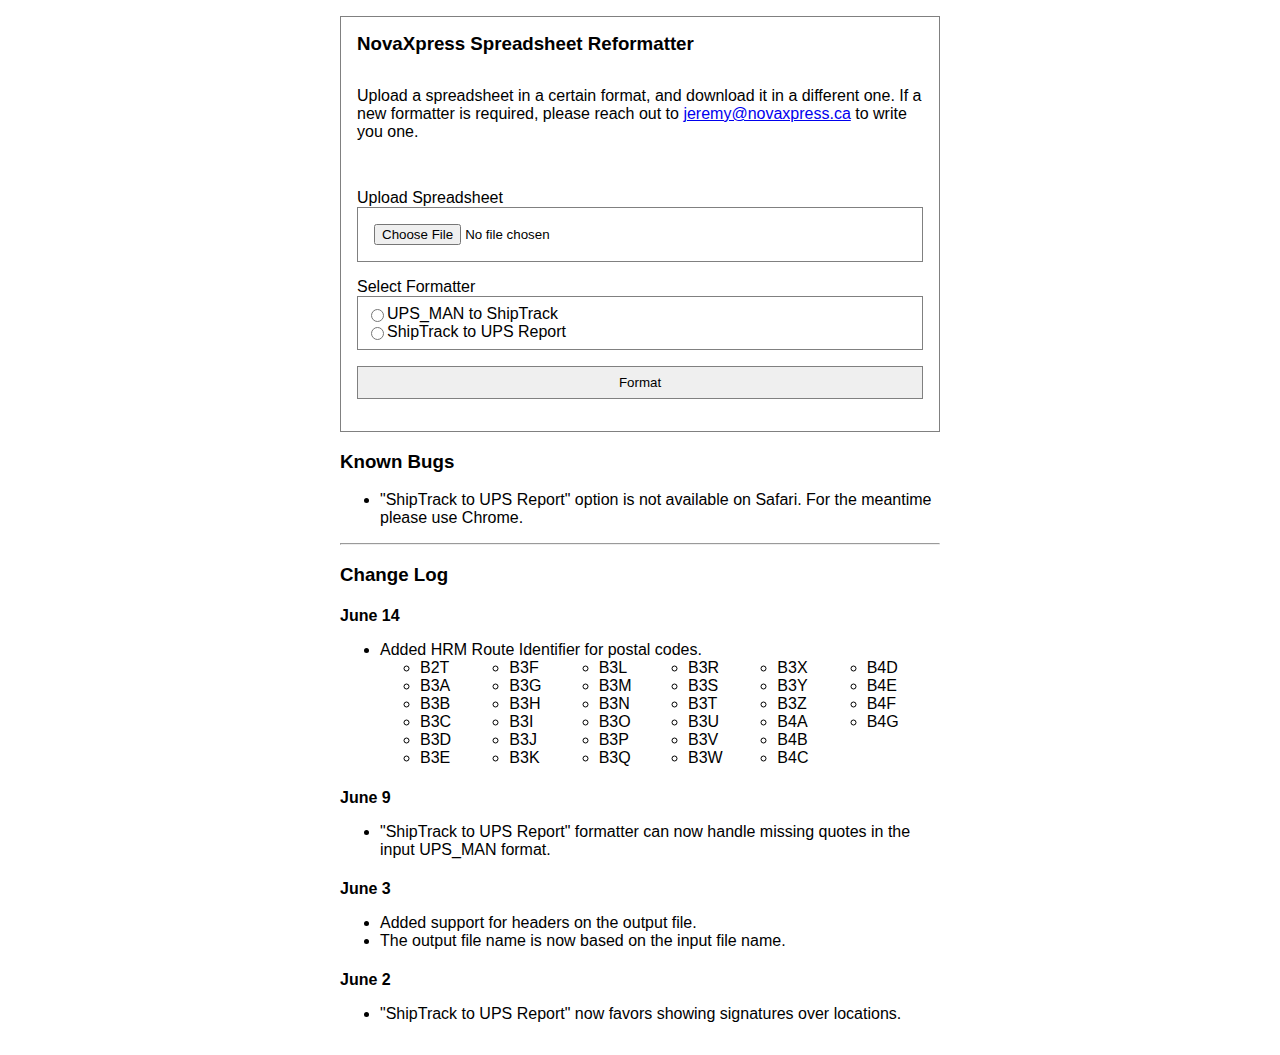
==== data-formatter/index.html @ 725794b1 "Route identifier based on postal code" ====
<!DOCTYPE html>
<html lang="en">

<head>
    <meta charset="UTF-8">
    <meta http-equiv="X-UA-Compatible" content="IE=edge">
    <meta name="viewport" content="width=device-width, initial-scale=1.0">
    <title>Data Formatter</title>

    <link rel="stylesheet" href="/styles/tabs.css">
    <link rel="stylesheet" href="/styles/pages.css">
    <link rel="stylesheet" href="/styles/forms.css">
    <link rel="stylesheet" href="/styles/global.css">
    <link rel="stylesheet" href="styles/main.css">

    <script src="/scripts/pages.js" defer></script>
    <script src="/scripts/forms.js" defer></script>
    <script src="/scripts/tabs.js" defer></script>
    <script src="scripts/main.js" defer></script>
</head>

<body>
    <main>
        <form form="formatter">
            <h3>NovaXpress Spreadsheet Reformatter</h3>
            <p>Upload a spreadsheet in a certain format, and download it in a different one. If a new formatter is
                required, please reach out to <a href="mailto:jeremy@novaxpress.ca">jeremy@novaxpress.ca</a> to write
                you one.</p>
            <div formMessages></div>
            <div class="stacked">
                <label for="to-format">Upload Spreadsheet</label>
                <input type="file" name="to-format" id="to-format" required>
            </div>
            <div class="stacked">
                <label for="formatters">Select Formatter</label>
                <div id="formatters"></div>
            </div>
            <input type="submit" value="Format">
            <div id="download-container"></div>
        </form>

        <section id="information">
            <div>
                <h3>Known Bugs</h3>
                <ul>
                    <li>"ShipTrack to UPS Report" option is not available on Safari. For the meantime please use Chrome.
                    </li>
                </ul>
            </div>

            <hr>

            <div>
                <h3>Change Log</h3>
                <h4>June 14</h4>
                <ul>
                    <li>Added HRM Route Identifier for postal codes.
                        <ul style="columns: 6">
                            <li>B2T</li>
                            <li>B3A</li>
                            <li>B3B</li>
                            <li>B3C</li>
                            <li>B3D</li>
                            <li>B3E</li>
                            <li>B3F</li>
                            <li>B3G</li>
                            <li>B3H</li>
                            <li>B3I</li>
                            <li>B3J</li>
                            <li>B3K</li>
                            <li>B3L</li>
                            <li>B3M</li>
                            <li>B3N</li>
                            <li>B3O</li>
                            <li>B3P</li>
                            <li>B3Q</li>
                            <li>B3R</li>
                            <li>B3S</li>
                            <li>B3T</li>
                            <li>B3U</li>
                            <li>B3V</li>
                            <li>B3W</li>
                            <li>B3X</li>
                            <li>B3Y</li>
                            <li>B3Z</li>
                            <li>B4A</li>
                            <li>B4B</li>
                            <li>B4C</li>
                            <li>B4D</li>
                            <li>B4E</li>
                            <li>B4F</li>
                            <li>B4G</li>
                        </ul>
                    </li>
                </ul>
                <h4>June 9</h4>
                <ul>
                    <li>"ShipTrack to UPS Report" formatter can now handle missing quotes in the input UPS_MAN format.
                    </li>
                </ul>

                <h4>June 3</h4>
                <ul>
                    <li>Added support for headers on the output file.</li>
                    <li>The output file name is now based on the input file name.</li>
                </ul>

                <h4>June 2</h4>
                <ul>
                    <li>"ShipTrack to UPS Report" now favors showing signatures over locations.</li>
                </ul>
            </div>
        </section>
    </main>
</body>

</html>
---- styles/tabs.css ----
[tab] {
    display: none;
    border: 1px solid gray;
    padding: 1rem;
}

[tab][active] {
    display: block;
}

[tabBar] > button {
    position: relative;
    background-color: #888888;
    color: black;
    border: solid 1px gray;
    border-left: none;
    border-bottom: none;
    border-radius: 0;
    cursor: pointer;
}

[tabBar] > button:first-child {
    border-left: solid 1px gray;
}

[tabBar] > button[active] {
    background-color: white;
}

[tabBar] > button[active]::after {
    position: absolute;
    content: ' ';
    bottom: -1px;
    left: 0;
    width: 100%;
    height: 1px;
    background-color: inherit;
    z-index: 1;
}
---- styles/pages.css ----
[page] {
    display: none;
    border: 1px solid gray;
    padding: 1rem;
}

[page][active] {
    display: block;
}
---- styles/forms.css ----
[form] {
    padding: 1rem;
}

[formMessages] {
    display: flex;
    flex-direction: column;
    justify-content: center;
    align-items: center;
    gap: 0.25rem;
}

[formMessages] .success {
    color: lime;
}

[formMessages] .info {
    color: gray;
}

[formMessages] .warn {
    color: yellow;
}

[formMessages] .error {
    color: red;
}

[form].waiting {
    position: relative;
    opacity: 0.5;
}

[form].waiting::after {
    content: ' ';
    position: absolute;
    top: 0;
    left: 0;
    width: 100%;
    height: 100%;
    background-color: rgba(0, 0, 0, 0.5);
    border-radius: 1rem;
    cursor: wait;
}
---- styles/global.css ----
body {
    font-family: 'Segoe UI', Tahoma, Geneva, Verdana, sans-serif;
}

.simpleContainer {
    display: grid;
    grid-template-columns: 1fr;
}

.rackContainer {
    display: grid;
    grid-auto-flow: column;
    grid-template-rows: 1fr min-content;
    gap: 0 0.5rem;
}

.horizontalStretch {
    width: 100%;
}

.vertialStretch {
    height: 100%;
}

.stacked {
    display: flex;
    flex-direction: column;
    justify-content: flex-start;
    align-items: stretch;
}

.smallGap {
    gap: 0.25rem;
}

.mediumGap {
    gap: 1rem;
}

.largeGap {
    gap: 2rem;
}

input {
    box-sizing: border-box;
    padding: 0.5rem;
    border: 1px solid gray;
    outline: none;
}
---- data-formatter/styles/main.css ----
html {
    min-height: 100vh;
}

body {
    display: flex;
    flex-direction: column;
    justify-content: center;
    align-items: center;
    min-height: 100vh;
    margin: 0;
}

[form="formatter"] {
    display: flex;
    flex-direction: column;
    align-items: stretch;
    gap: 1rem;
    padding: 1rem;
    border: 1px solid gray;
}

[form="formatter"] h3 {
    margin: 0;
}

#to-format {
    padding: 1rem;
}

#formatters {
    display: grid;
    grid-template-columns: min-content 1fr;
    border: 1px solid gray;
    padding: 0.5rem;
}

main {
    margin: 1rem 0;
    max-width: 600px;
}

#information h4 {
    margin-bottom: 0;
}
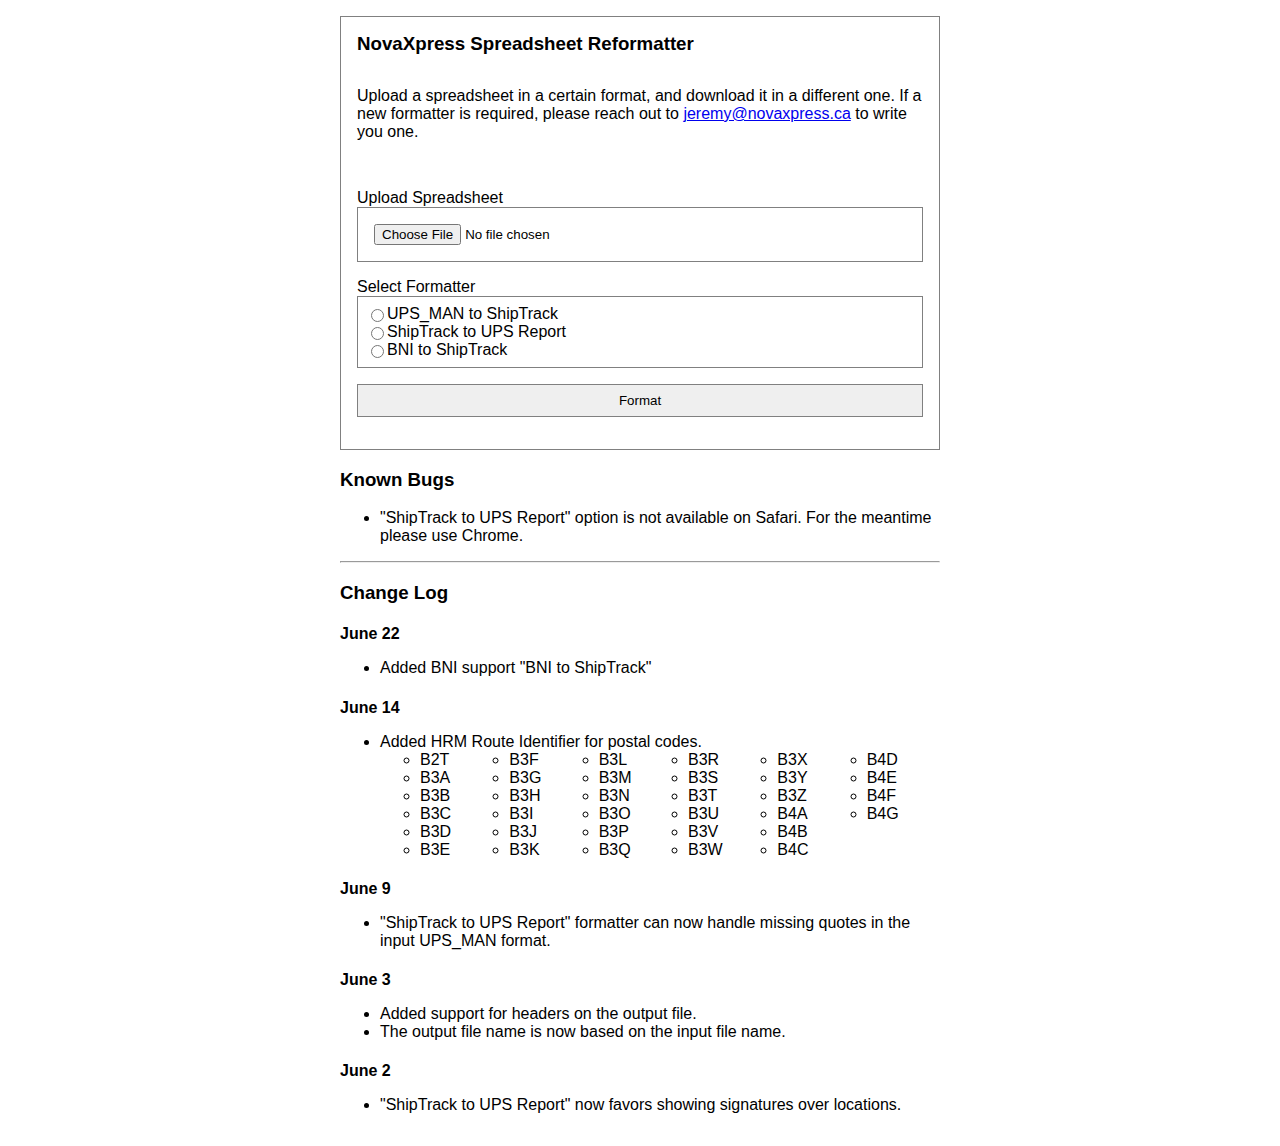
==== commit ab1ee8a1: "Added BNI support" ====
--- a/data-formatter/index.html
+++ b/data-formatter/index.html
@@ -52,6 +52,10 @@
 
             <div>
                 <h3>Change Log</h3>
+                <h4>June 22</h4>
+                <ul>
+                    <li>Added BNI support "BNI to ShipTrack"</li>
+                </ul>
                 <h4>June 14</h4>
                 <ul>
                     <li>Added HRM Route Identifier for postal codes.
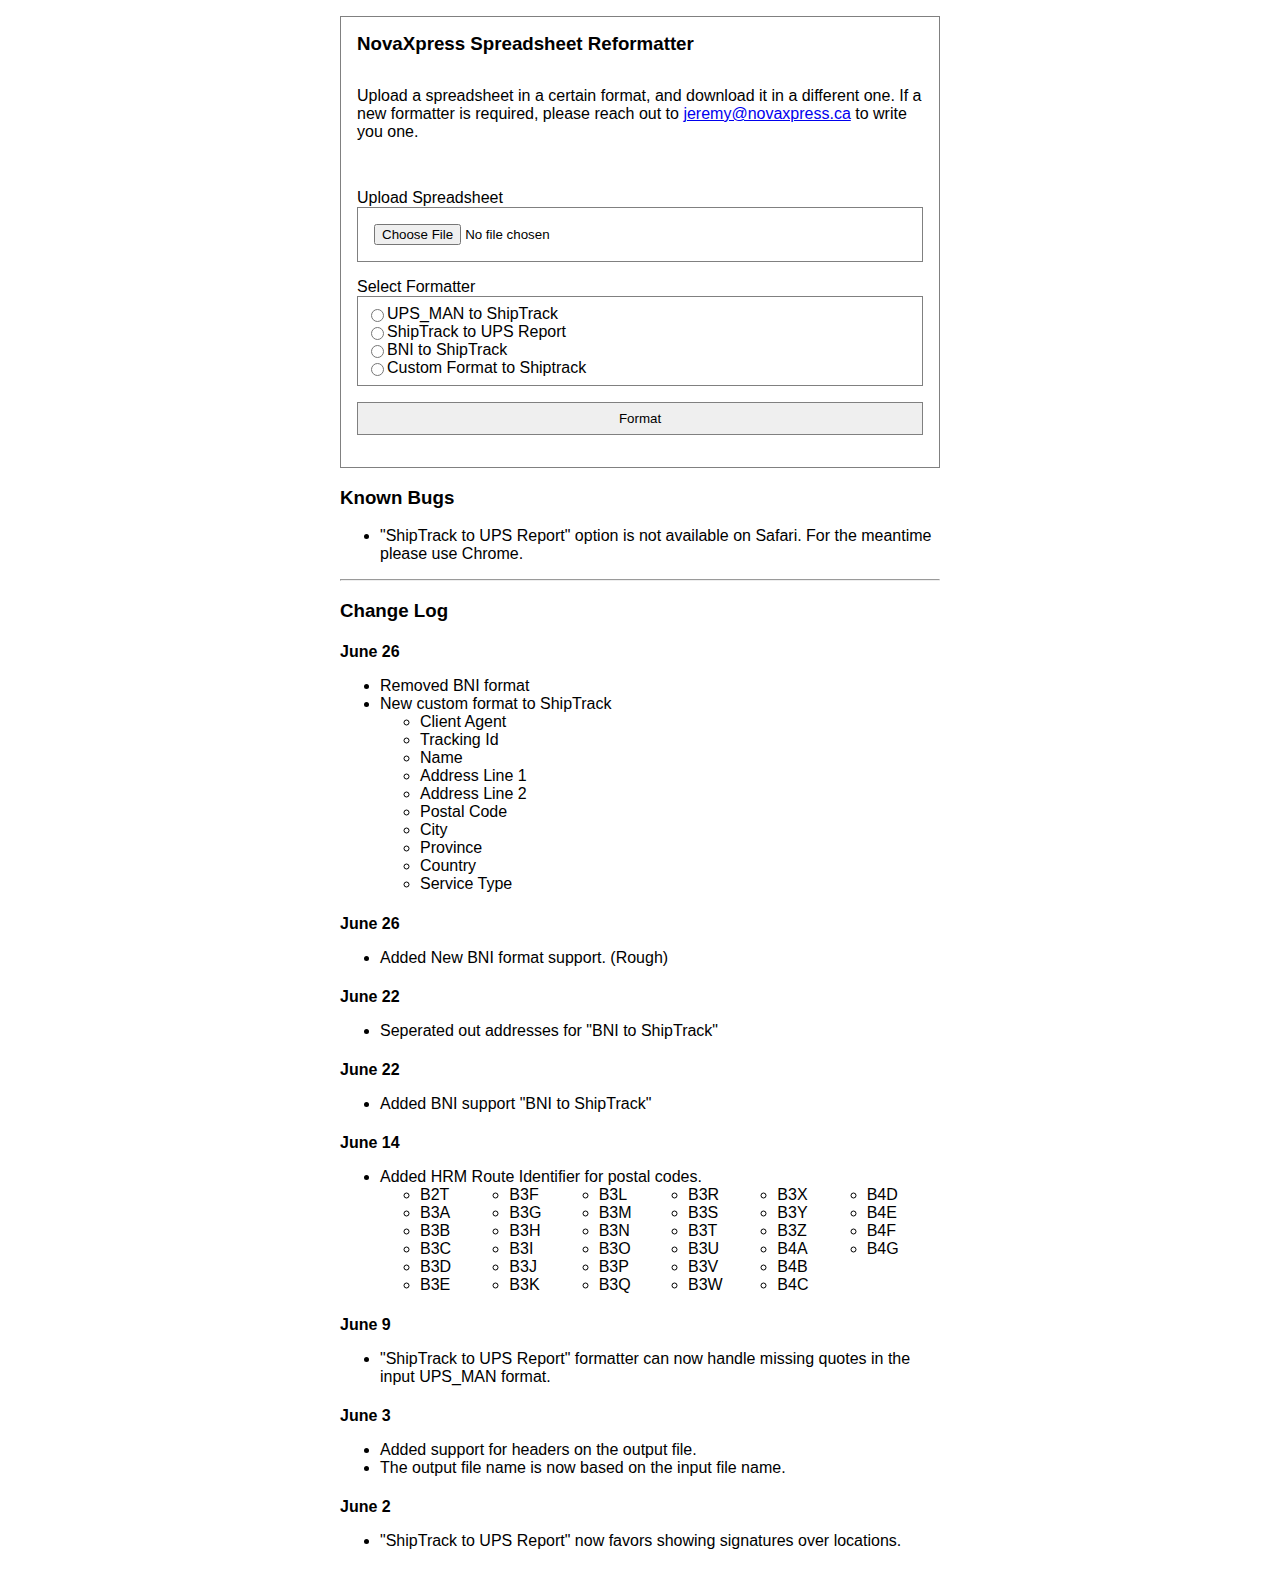
==== commit 28e554b9: "Custom formatter" ====
--- a/data-formatter/index.html
+++ b/data-formatter/index.html
@@ -52,6 +52,32 @@
 
             <div>
                 <h3>Change Log</h3>
+                <h4>June 26</h4>
+                <ul>
+                    <li>Removed BNI format</li>
+                    <li>New custom format to ShipTrack<br>
+                        <ul>
+                            <li>Client Agent</li>
+                            <li>Tracking Id</li>
+                            <li>Name</li>
+                            <li>Address Line 1</li>
+                            <li>Address Line 2</li>
+                            <li>Postal Code</li>
+                            <li>City</li>
+                            <li>Province</li>
+                            <li>Country</li>
+                            <li>Service Type</li>
+                        </ul>
+                    </li>
+                </ul>
+                <h4>June 26</h4>
+                <ul>
+                    <li>Added New BNI format support. (Rough)</li>
+                </ul>
+                <h4>June 22</h4>
+                <ul>
+                    <li>Seperated out addresses for "BNI to ShipTrack"</li>
+                </ul>
                 <h4>June 22</h4>
                 <ul>
                     <li>Added BNI support "BNI to ShipTrack"</li>
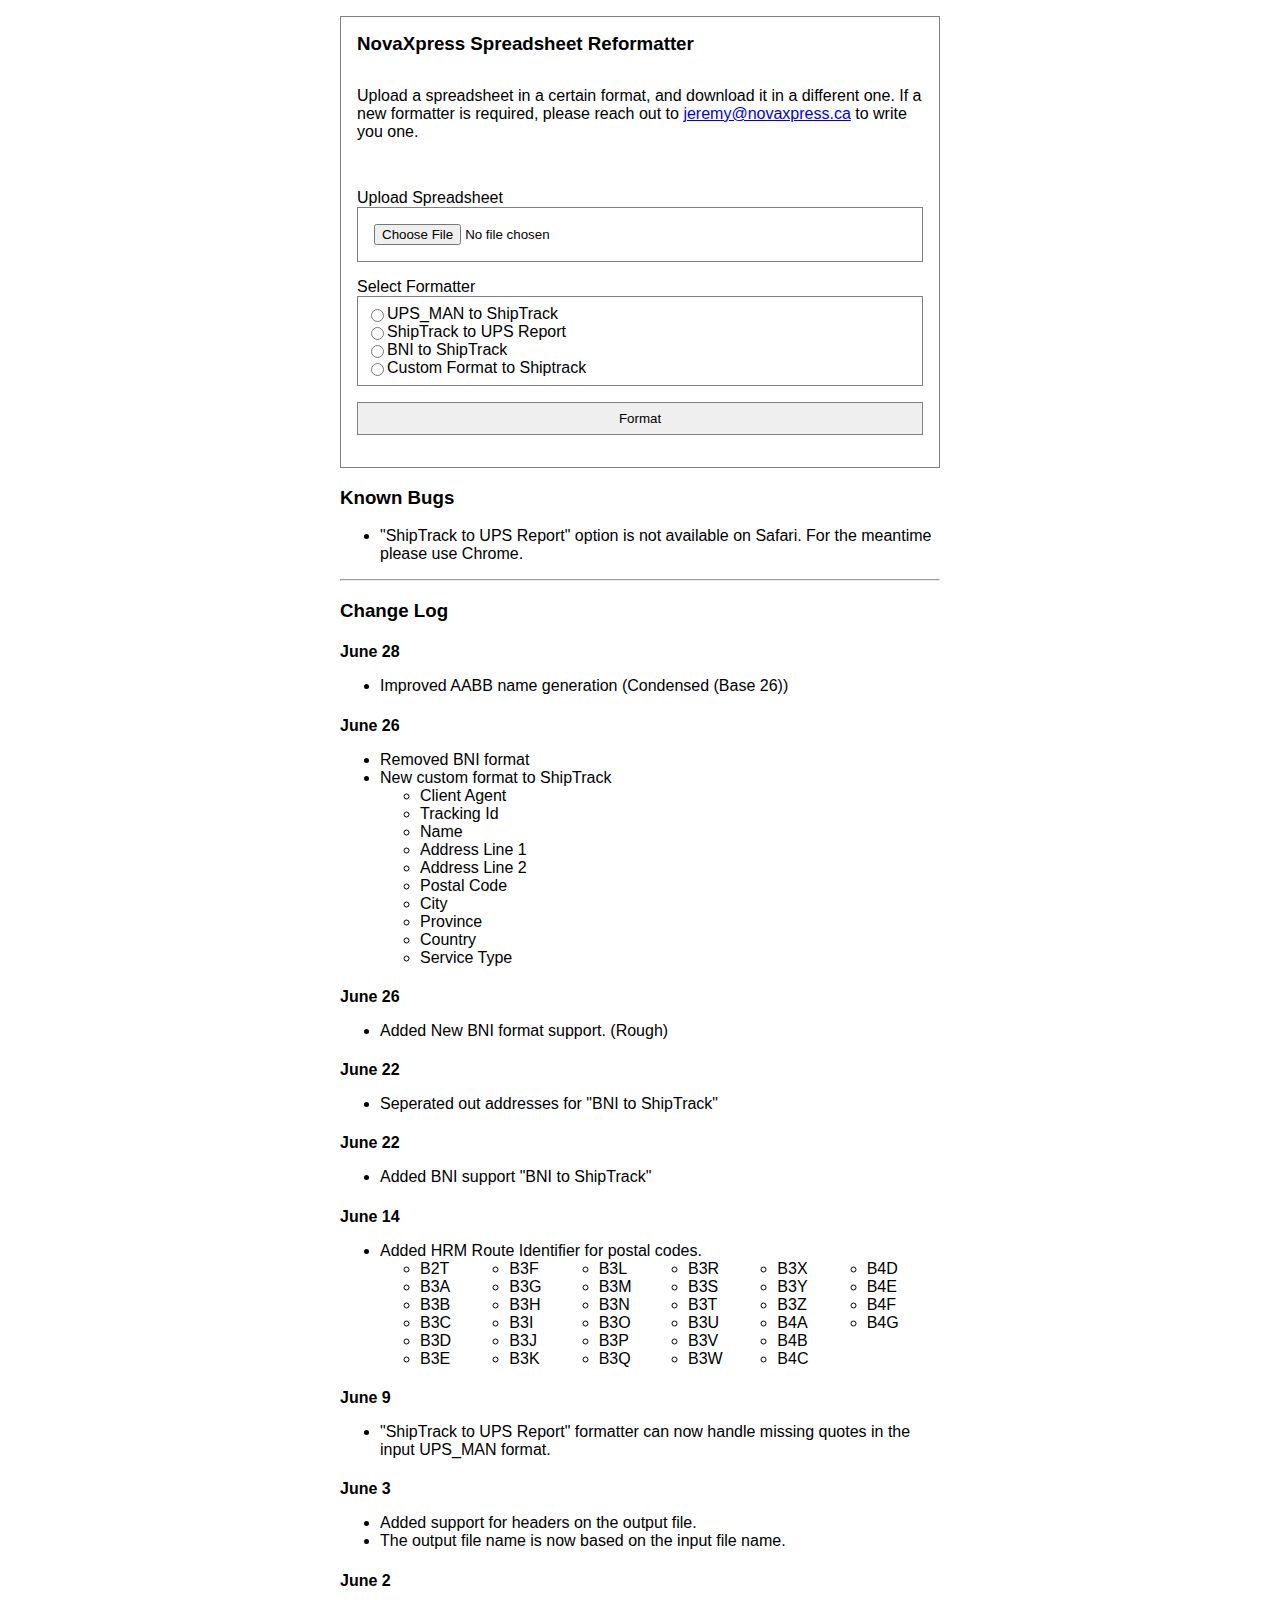
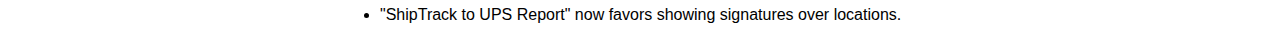
==== commit 085cab62: "Improved aabb name generation" ====
--- a/data-formatter/index.html
+++ b/data-formatter/index.html
@@ -52,6 +52,10 @@
 
             <div>
                 <h3>Change Log</h3>
+                <h4>June 28</h4>
+                <ul>
+                    <li>Improved AABB name generation (Condensed (Base 26))</li>
+                </ul>
                 <h4>June 26</h4>
                 <ul>
                     <li>Removed BNI format</li>
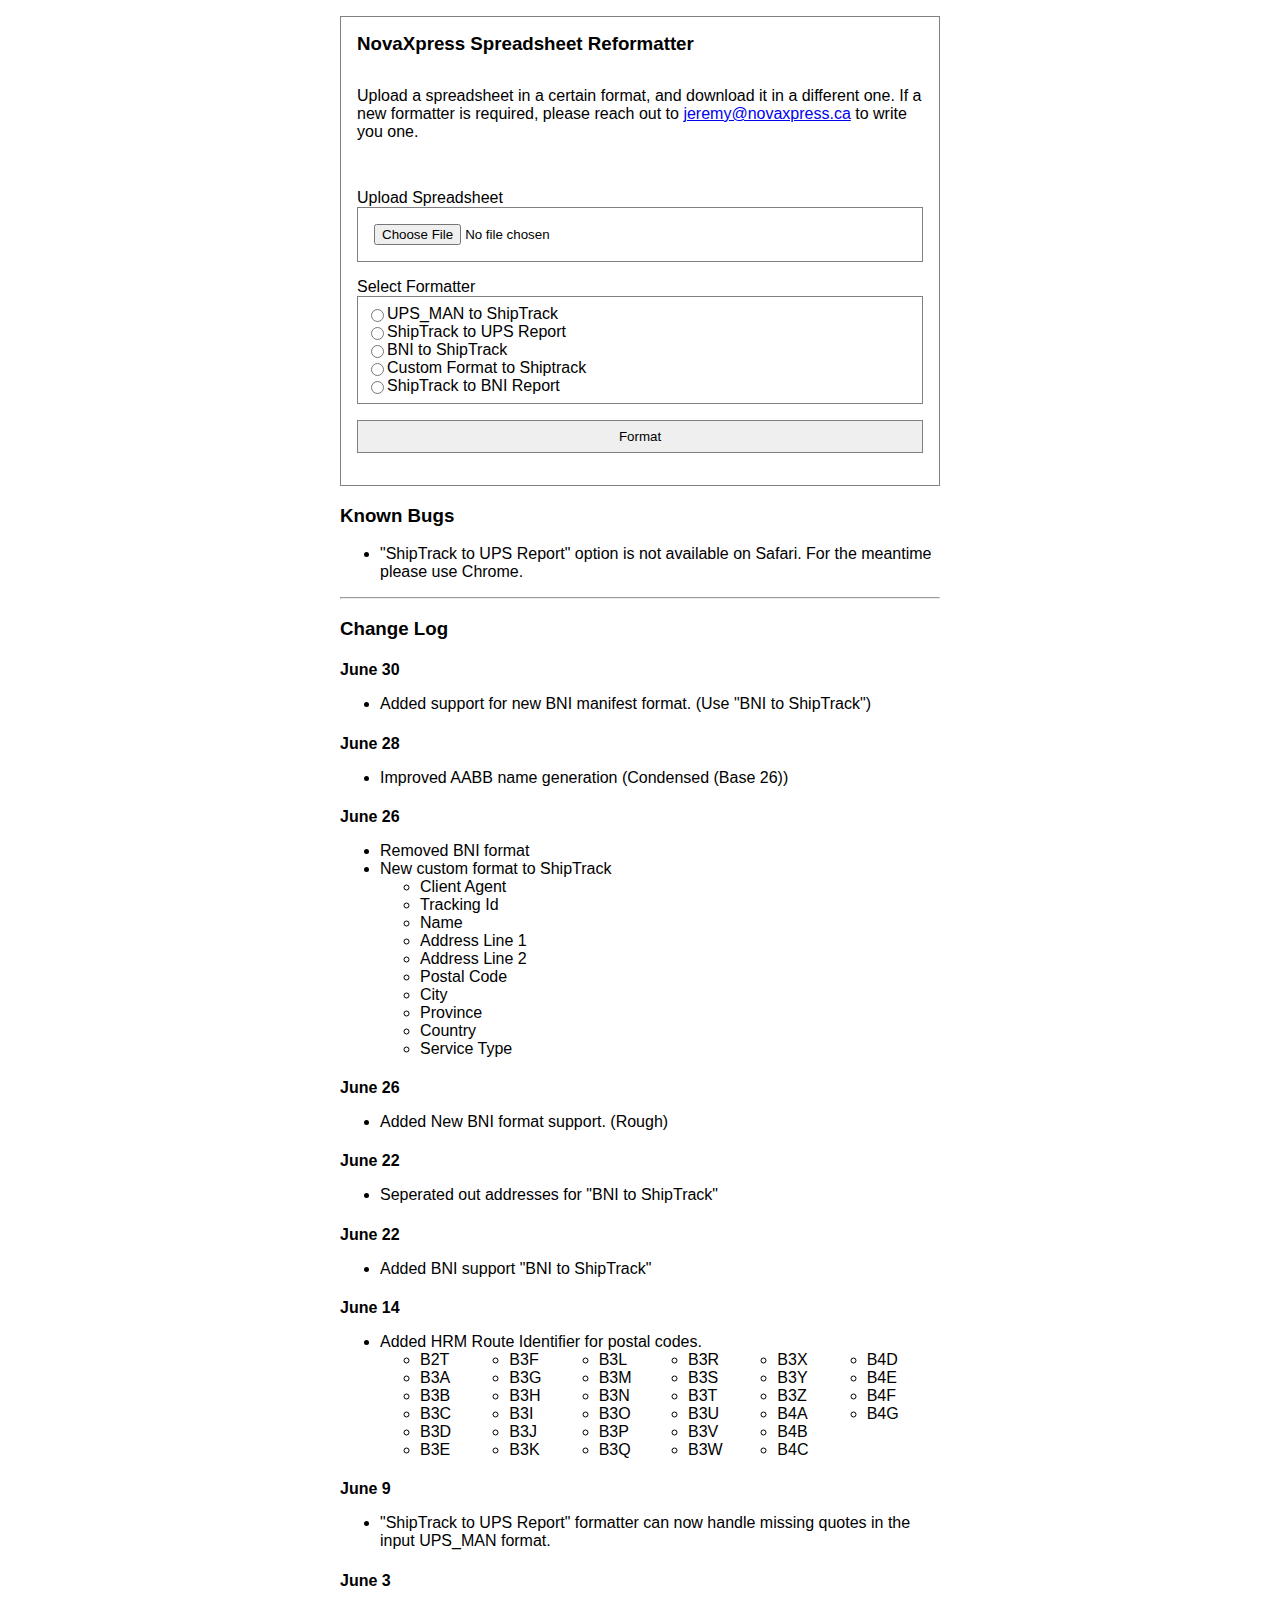
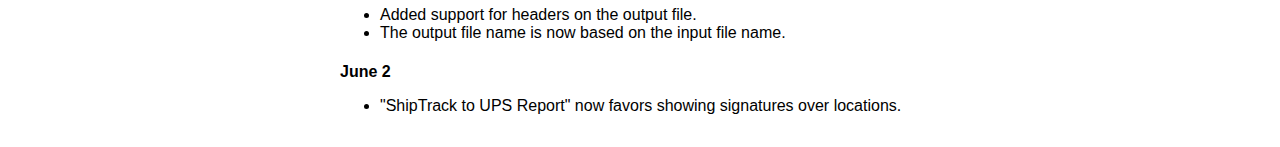
==== commit 6afbf506: "Updated new BNI manifest format" ====
--- a/data-formatter/index.html
+++ b/data-formatter/index.html
@@ -52,6 +52,10 @@
 
             <div>
                 <h3>Change Log</h3>
+                <h4>June 30</h4>
+                <ul>
+                    <li>Added support for new BNI manifest format. (Use "BNI to ShipTrack")</li>
+                </ul>
                 <h4>June 28</h4>
                 <ul>
                     <li>Improved AABB name generation (Condensed (Base 26))</li>
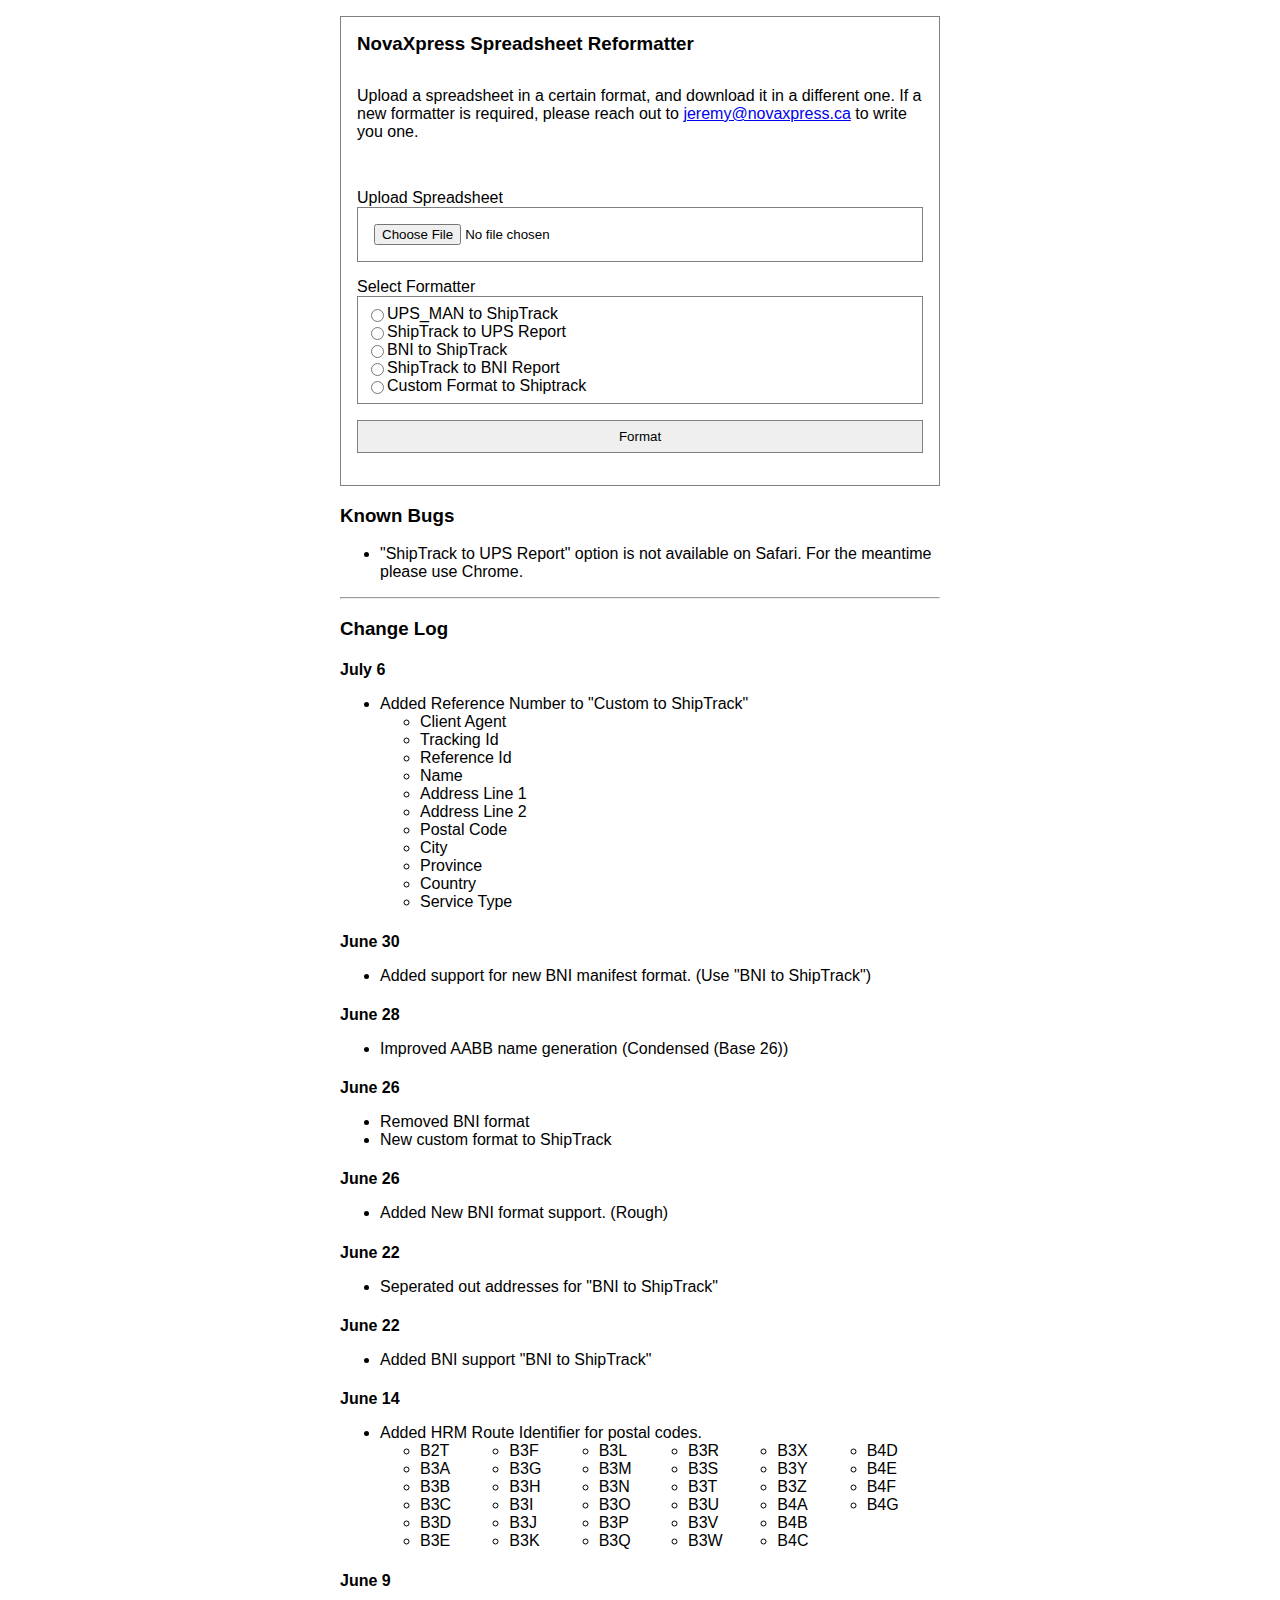
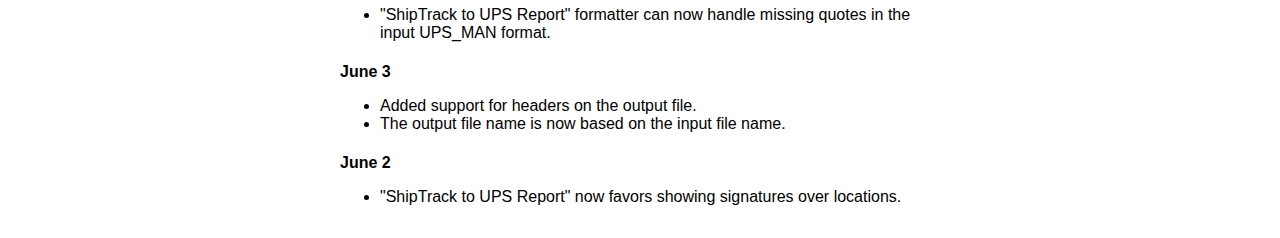
==== commit 387dcfe2: "Added reference number to custom format" ====
--- a/data-formatter/index.html
+++ b/data-formatter/index.html
@@ -52,6 +52,24 @@
 
             <div>
                 <h3>Change Log</h3>
+                <h4>July 6</h4>
+                <ul>
+                    <li>Added Reference Number to "Custom to ShipTrack"<br>
+                        <ul>
+                            <li>Client Agent</li>
+                            <li>Tracking Id</li>
+                            <li>Reference Id</li>
+                            <li>Name</li>
+                            <li>Address Line 1</li>
+                            <li>Address Line 2</li>
+                            <li>Postal Code</li>
+                            <li>City</li>
+                            <li>Province</li>
+                            <li>Country</li>
+                            <li>Service Type</li>
+                        </ul>
+                    </li>
+                </ul>
                 <h4>June 30</h4>
                 <ul>
                     <li>Added support for new BNI manifest format. (Use "BNI to ShipTrack")</li>
@@ -63,20 +81,7 @@
                 <h4>June 26</h4>
                 <ul>
                     <li>Removed BNI format</li>
-                    <li>New custom format to ShipTrack<br>
-                        <ul>
-                            <li>Client Agent</li>
-                            <li>Tracking Id</li>
-                            <li>Name</li>
-                            <li>Address Line 1</li>
-                            <li>Address Line 2</li>
-                            <li>Postal Code</li>
-                            <li>City</li>
-                            <li>Province</li>
-                            <li>Country</li>
-                            <li>Service Type</li>
-                        </ul>
-                    </li>
+                    <li>New custom format to ShipTrack</li>
                 </ul>
                 <h4>June 26</h4>
                 <ul>
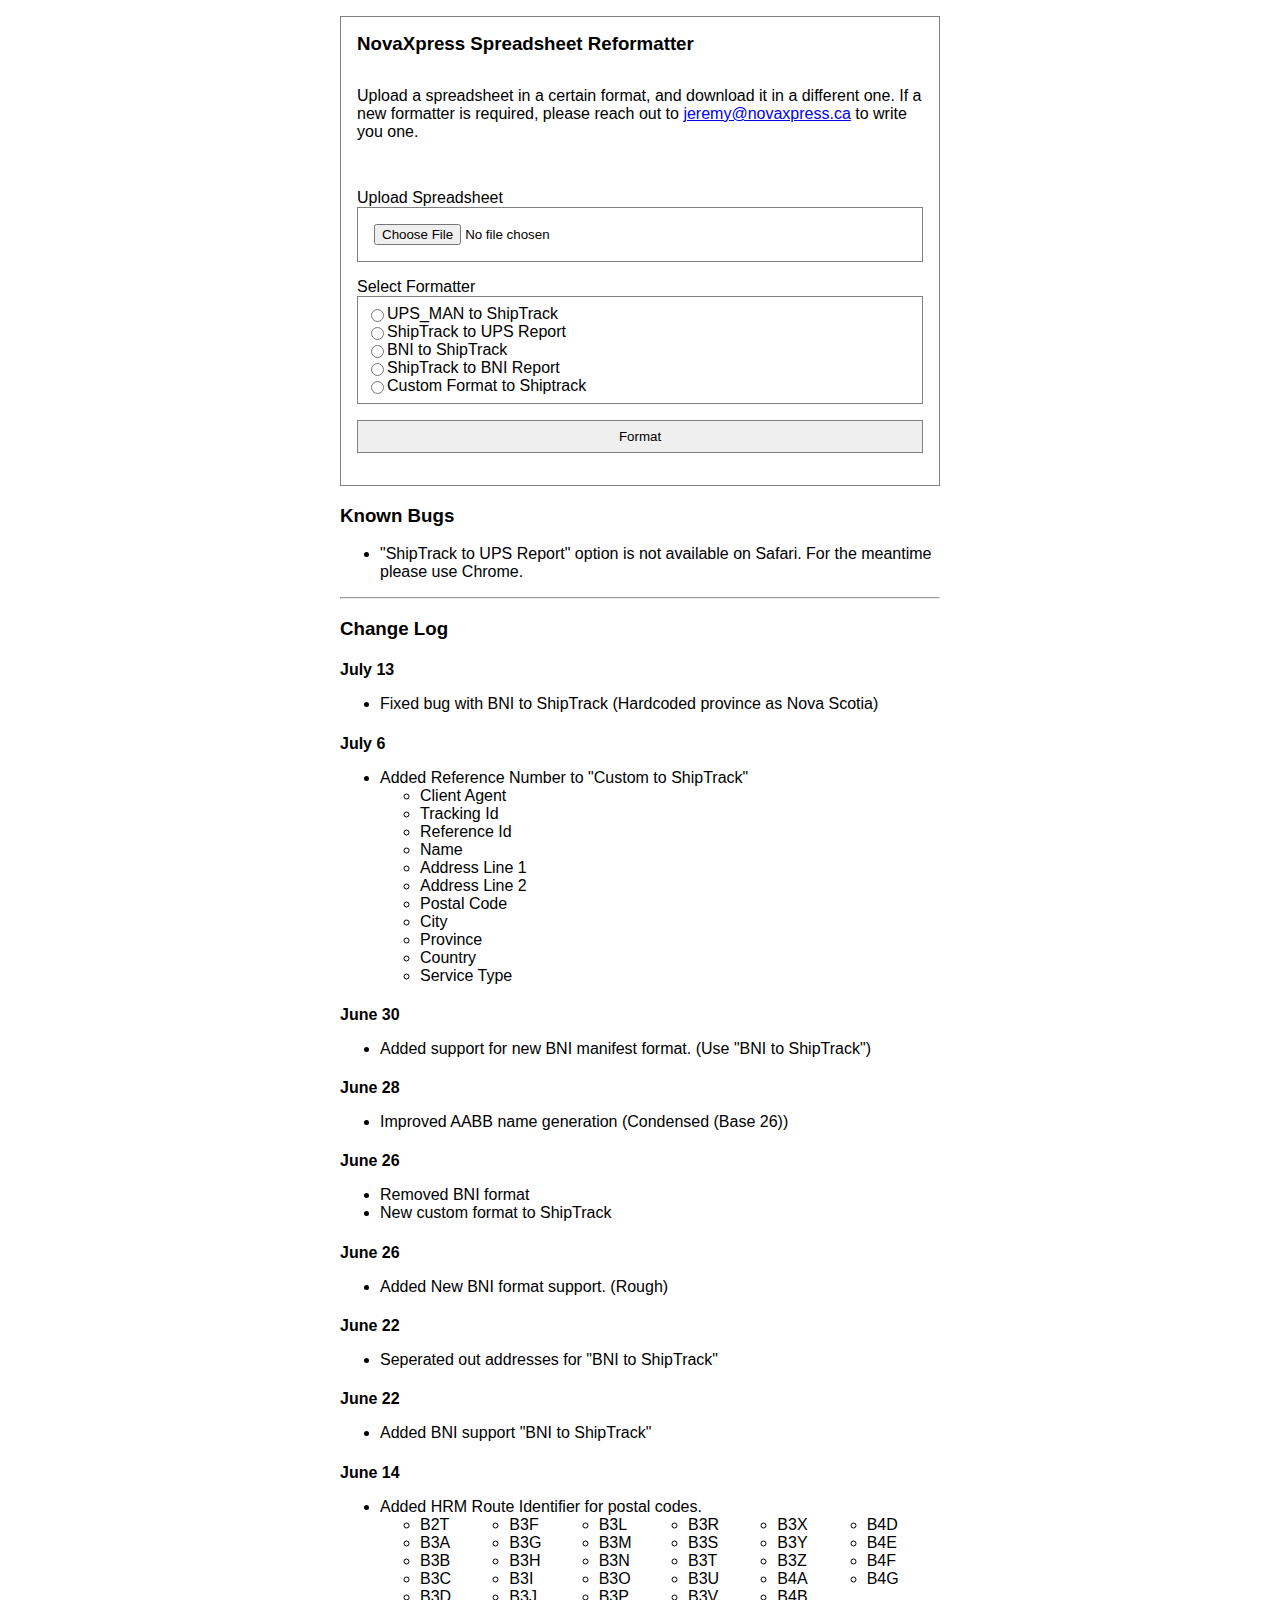
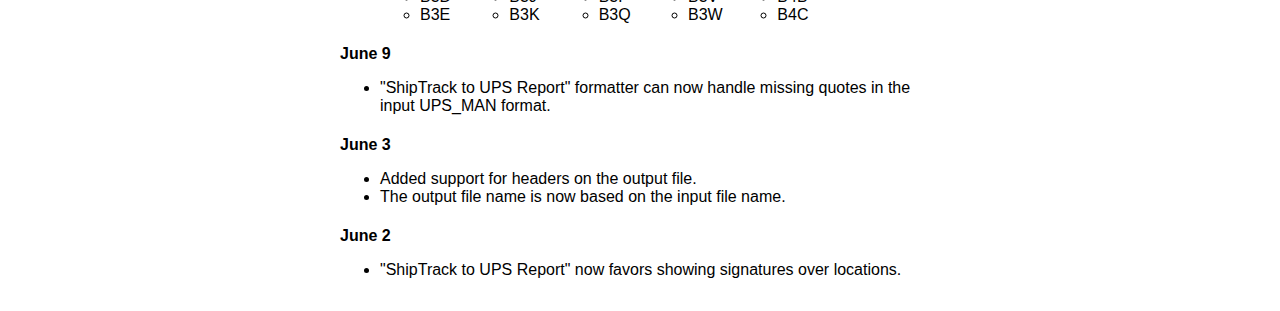
==== commit e43cafb5: "BNI to ShipTrack" ====
--- a/data-formatter/index.html
+++ b/data-formatter/index.html
@@ -52,6 +52,10 @@
 
             <div>
                 <h3>Change Log</h3>
+                <h4>July 13</h4>
+                <ul>
+                    <li>Fixed bug with BNI to ShipTrack (Hardcoded province as Nova Scotia)</li>
+                </ul>
                 <h4>July 6</h4>
                 <ul>
                     <li>Added Reference Number to "Custom to ShipTrack"<br>
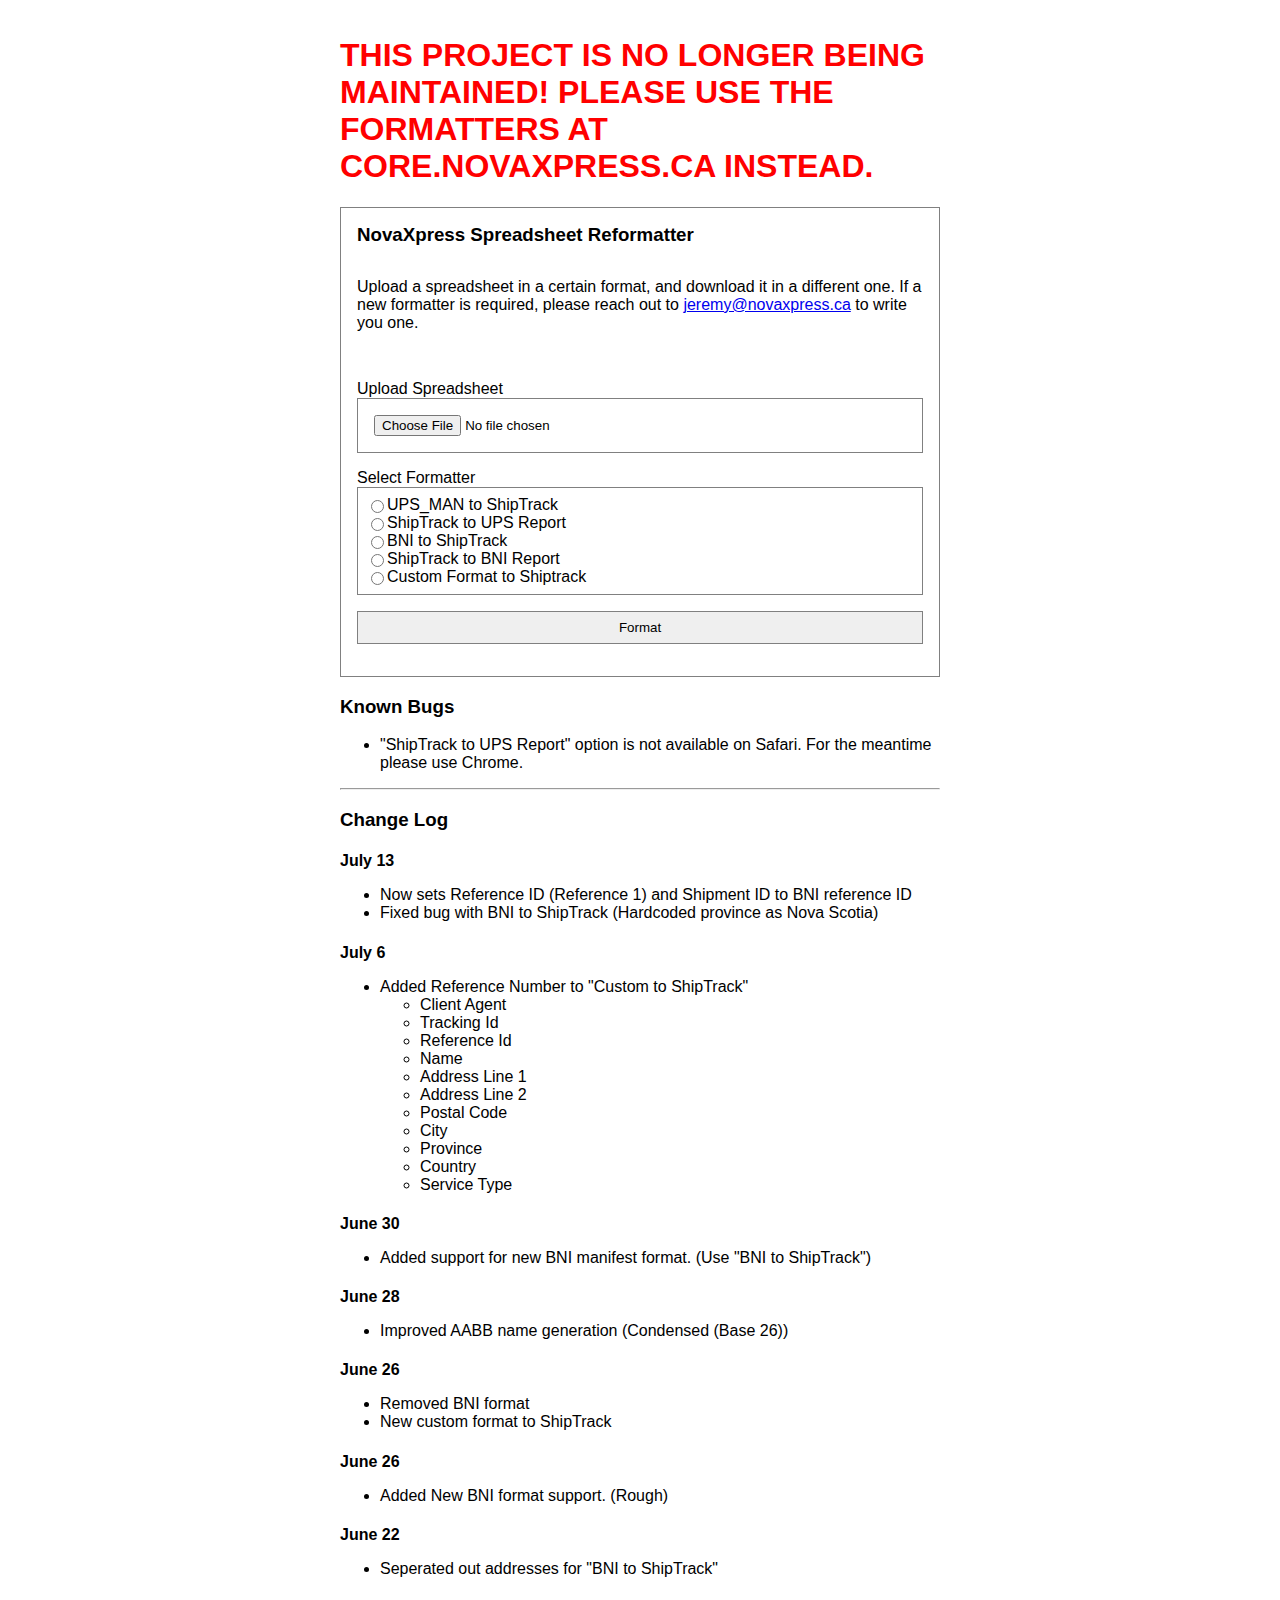
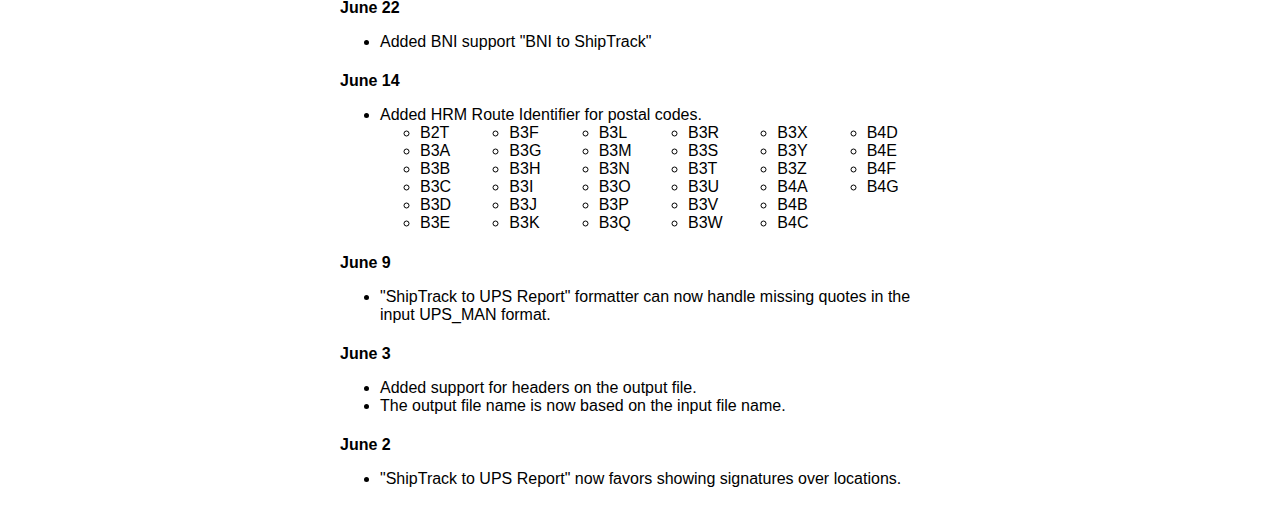
==== commit 18ac550d: "Update index.html" ====
--- a/data-formatter/index.html
+++ b/data-formatter/index.html
@@ -21,6 +21,9 @@
 
 <body>
     <main>
+        
+        <h1 style="color:red;">THIS PROJECT IS NO LONGER BEING MAINTAINED! PLEASE USE THE FORMATTERS AT CORE.NOVAXPRESS.CA INSTEAD.</h1>
+        
         <form form="formatter">
             <h3>NovaXpress Spreadsheet Reformatter</h3>
             <p>Upload a spreadsheet in a certain format, and download it in a different one. If a new formatter is
@@ -54,6 +57,7 @@
                 <h3>Change Log</h3>
                 <h4>July 13</h4>
                 <ul>
+                    <li>Now sets Reference ID (Reference 1) and Shipment ID to BNI reference ID</li>
                     <li>Fixed bug with BNI to ShipTrack (Hardcoded province as Nova Scotia)</li>
                 </ul>
                 <h4>July 6</h4>
@@ -161,4 +165,4 @@
     </main>
 </body>
 
-</html>+</html>
